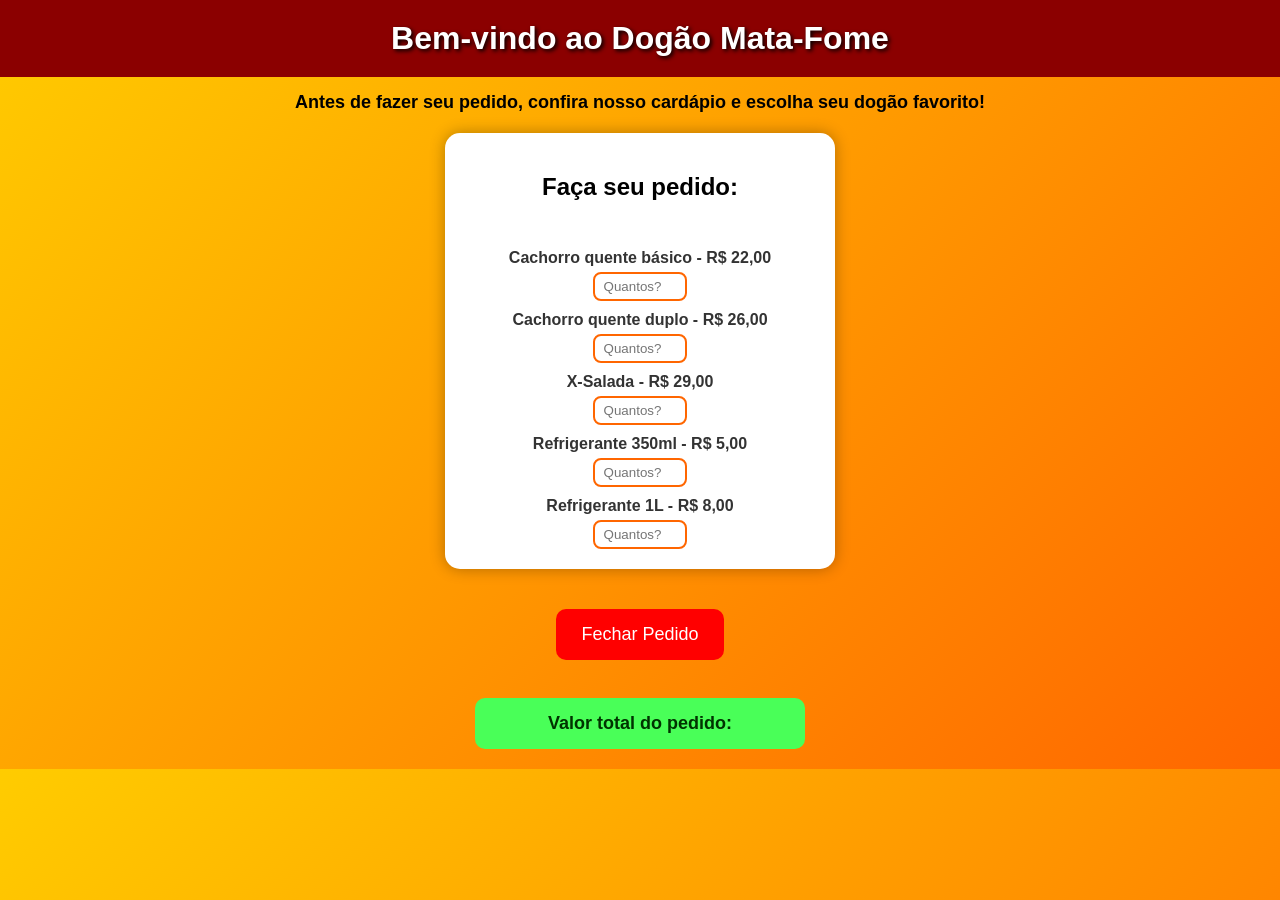
==== Lanchonete/dogao.html @ 12b102cb "adorosuaaula" ====
<!DOCTYPE html>
<html lang="en">

<head>
    <meta charset="UTF-8">
    <meta name="viewport" content="width=device-width, initial-scale=1.0">
    <title>Dogão Mata-Fome</title>
    <link rel="stylesheet" href="dogao.css">
</head>

<body>
    <h1>Bem-vindo ao Dogão Mata-Fome</h1>
    <p>Antes de fazer seu pedido, confira nosso cardápio e escolha seu dogão favorito!</p>
    <main>
        <h2>Faça seu pedido:</h2>
        <br>
        <label for="dogB">Cachorro quente básico - R$ 22,00</label>
        <input type="number" placeholder="Quantos?" name="dogB" id="dogB">
        <br>
        <label for="dogC">Cachorro quente duplo - R$ 26,00</label>
        <input type="number" placeholder="Quantos?" name="dogC" id="dogC">
        <br>
        <label for="dogS">X-Salada - R$ 29,00</label>
        <input type="number" placeholder="Quantos?" name="dogS" id="dogS">
        <br>
        <label for="refri3">Refrigerante 350ml - R$ 5,00</label>
        <input type="number" placeholder="Quantos?" name="refri3" id="refri3">
        <br>
        <label for="refri2">Refrigerante 1L - R$ 8,00</label>
        <input type="number" placeholder="Quantos?" name="refri2" id="refri2">
    </main>
    <header>
        <input type="button" value="Fechar Pedido" onclick="calcularTotal()">
        <br><br>
        <div id="outputTotal" style="background-color: #49ff58;">Valor total do pedido:</div>
        <script src="./dogao.js"></script>
    </header>
</body>

</html>
---- Lanchonete/dogao.css ----
/* Fundo geral */
body {
    font-family: Arial, Helvetica, sans-serif;
    background: linear-gradient(135deg, #ffcc00, #ff6600);
    margin: 0;
    padding: 0;
    text-align: center;
}

/* Título principal */
h1 {
    background-color: #8b0000;
    color: white;
    padding: 20px;
    margin: 0;
    font-size: 32px;
    text-shadow: 2px 2px 4px black;
}

/* Subtítulo */
p {
    font-size: 18px;
    margin: 15px;
    font-weight: bold;
}

/* Área do pedido */
main {
    background-color: white;
    width: 350px;
    margin: 20px auto;
    padding: 20px;
    border-radius: 15px;
    box-shadow: 0 0 15px rgba(0,0,0,0.3);
}

/* Nome dos produtos */
label {
    display: block;
    margin-top: 10px;
    font-weight: bold;
    color: #333;
}

/* Inputs */
input[type="number"] {
    width: 80px;
    padding: 5px;
    margin-top: 5px;
    border-radius: 8px;
    border: 2px solid #ff6600;
    text-align: center;
}

/* Botão */
input[type="button"] {
    background-color: #ff0000;
    color: white;
    border: none;
    padding: 15px 25px;
    font-size: 18px;
    border-radius: 10px;
    cursor: pointer;
    margin-top: 20px;
    transition: 0.3s;
}

/* Hover do botão */
input[type="button"]:hover {
    background-color: #cc0000;
    transform: scale(1.05);
}

/* Resultado */
#outputTotal {
    width: 300px;
    margin: 20px auto;
    padding: 15px;
    border-radius: 10px;
    font-size: 18px;
    font-weight: bold;
    color: #003300;
}
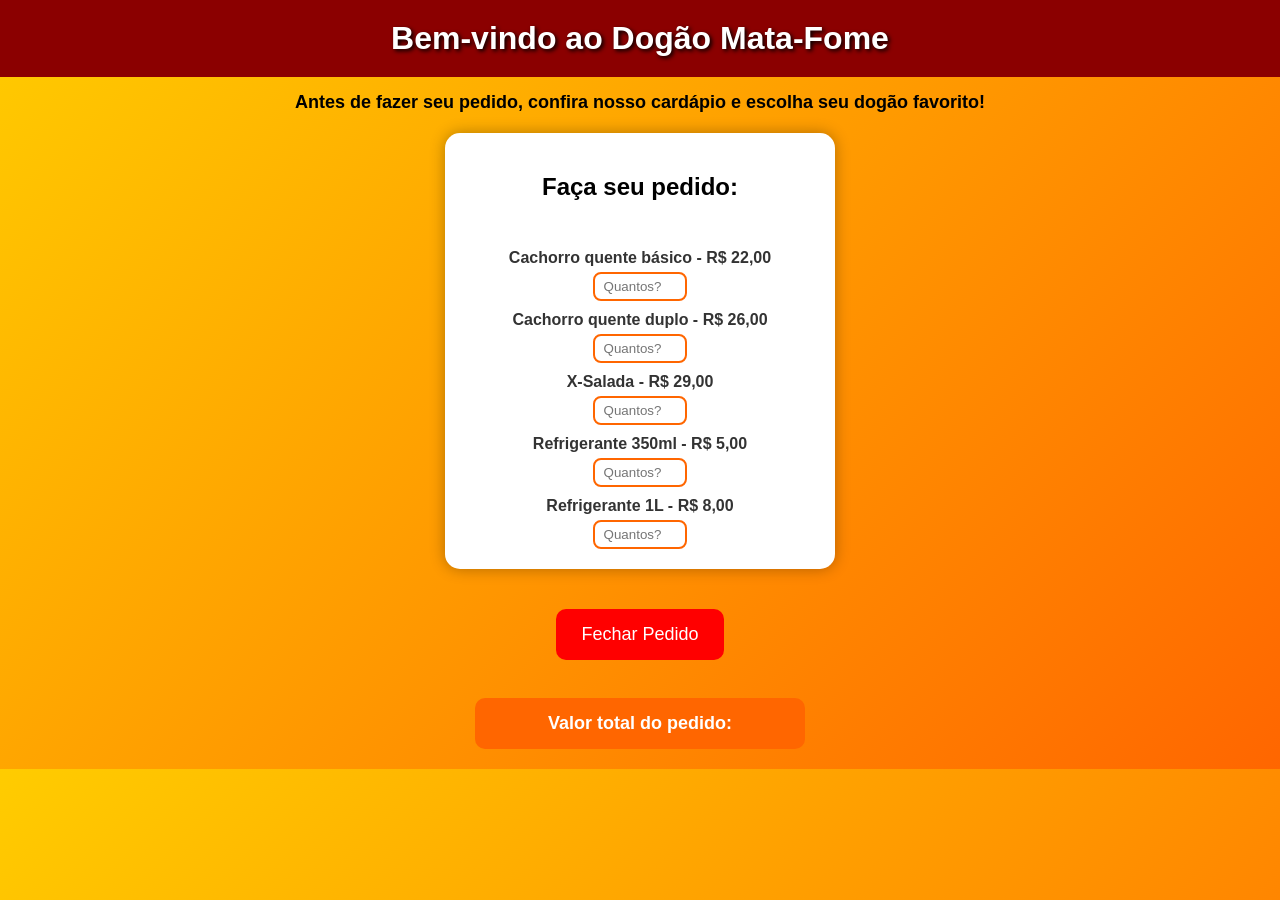
==== commit 7f1a7431: "atualizei codigoss" ====
--- a/Lanchonete/dogao.html
+++ b/Lanchonete/dogao.html
@@ -15,24 +15,24 @@
         <h2>Faça seu pedido:</h2>
         <br>
         <label for="dogB">Cachorro quente básico - R$ 22,00</label>
-        <input type="number" placeholder="Quantos?" name="dogB" id="dogB">
+        <input type="number" placeholder="Quantos?" id="dogB" min="0">
         <br>
         <label for="dogC">Cachorro quente duplo - R$ 26,00</label>
-        <input type="number" placeholder="Quantos?" name="dogC" id="dogC">
+        <input type="number" placeholder="Quantos?"" id="dogC" min="0">
         <br>
         <label for="dogS">X-Salada - R$ 29,00</label>
-        <input type="number" placeholder="Quantos?" name="dogS" id="dogS">
+        <input type="number" placeholder="Quantos?" id="dogS" min="0">
         <br>
         <label for="refri3">Refrigerante 350ml - R$ 5,00</label>
-        <input type="number" placeholder="Quantos?" name="refri3" id="refri3">
+        <input type="number" placeholder="Quantos?" id="refri3" min="0">
         <br>
         <label for="refri2">Refrigerante 1L - R$ 8,00</label>
-        <input type="number" placeholder="Quantos?" name="refri2" id="refri2">
+        <input type="number" placeholder="Quantos?" id="refri2" min="0">
     </main>
     <header>
         <input type="button" value="Fechar Pedido" onclick="calcularTotal()">
         <br><br>
-        <div id="outputTotal" style="background-color: #49ff58;">Valor total do pedido:</div>
+        <div id="outputTotal" style="background-color: #ff6600;">Valor total do pedido:</div>
         <script src="./dogao.js"></script>
     </header>
 </body>
--- a/Lanchonete/dogao.css
+++ b/Lanchonete/dogao.css
@@ -79,5 +79,15 @@
     border-radius: 10px;
     font-size: 18px;
     font-weight: bold;
-    color: #003300;
+    color: #ffffff;
+}
+
+.aviso {
+    background-color: var(--cor-erro-fundo);
+    color: var(--cor-erro-texto);
+    padding: 1rem;
+    border-radius: var(--borda-raio);
+    margin-bottom: 1.5rem;
+    text-align: center;
+    font-weight: bold;
 }
